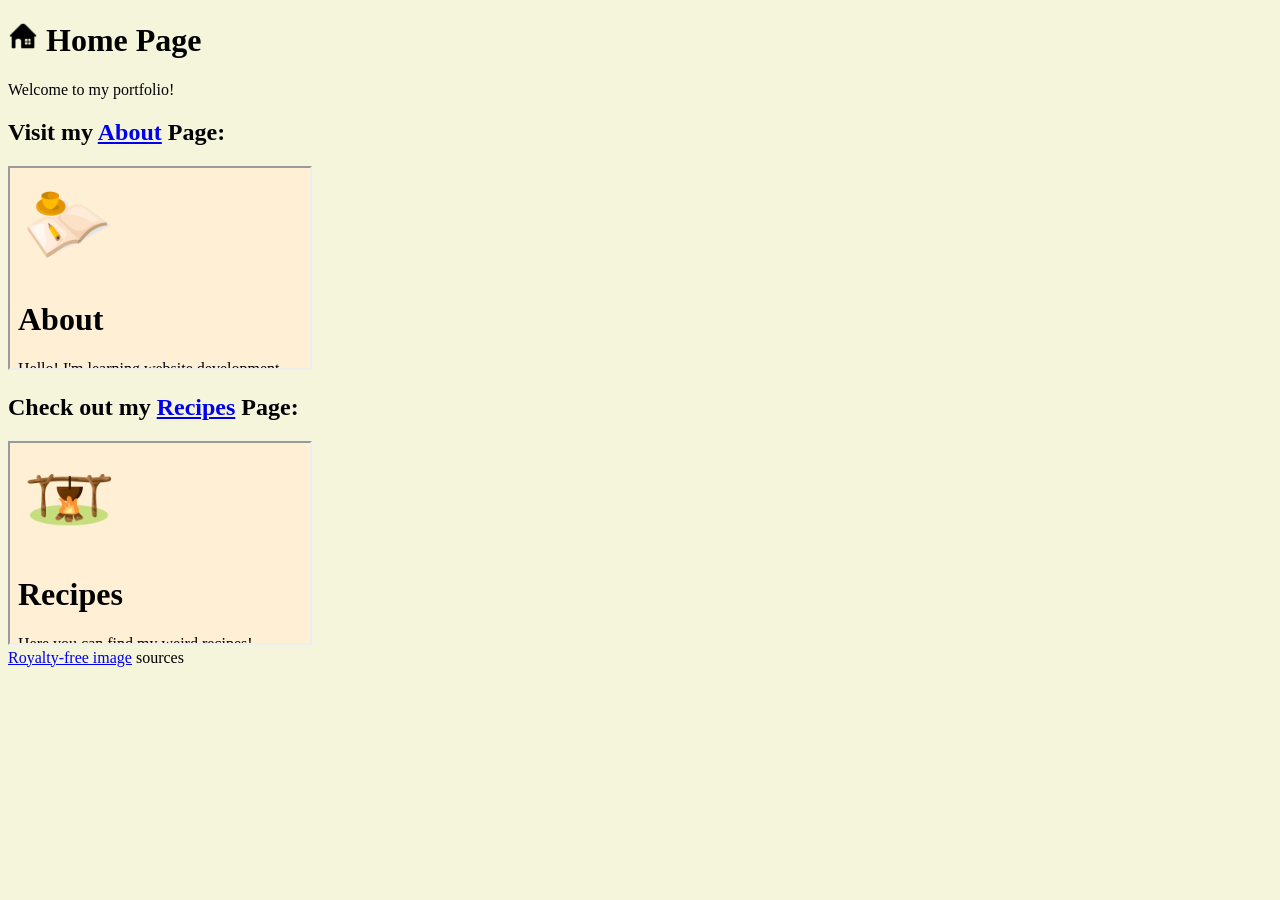
==== index.html @ ebf0cbc8 "Removed px and added alt text Changed the width and height to be number only and not specify px, bec" ====
<!DOCTYPE html>
<html lang="en">

<head>
  <meta charset="UTF-8">
  <meta name="viewport" content="width=device-width, initial-scale=1.0">
  <title>My Portfolio - Homepage</title>
  <style>
    body {
      background-color: beige;
    }
  </style>
</head>

<body>
  <header>
    <h1>
      <img src="./images/house-icon.png" alt="house icon" width="30">
      Home Page
    </h1>
    <p>Welcome to my portfolio!</p>
  </header>
  <main>
    <div>
      <h2>Visit my <a href="./about.html">About</a> Page:</h2>
      <iframe src="./about.html" width="300" height="200"></iframe>
    </div>
    <div>
      <h2>Check out my <a href="./recipes.html">Recipes</a> Page:</h2>
      <iframe src="./recipes.html" width="300" height="200"></iframe>
    </div>
  </main>
  <footer><a href="./sources.html">Royalty-free image</a> sources</footer>
</body>

</html>
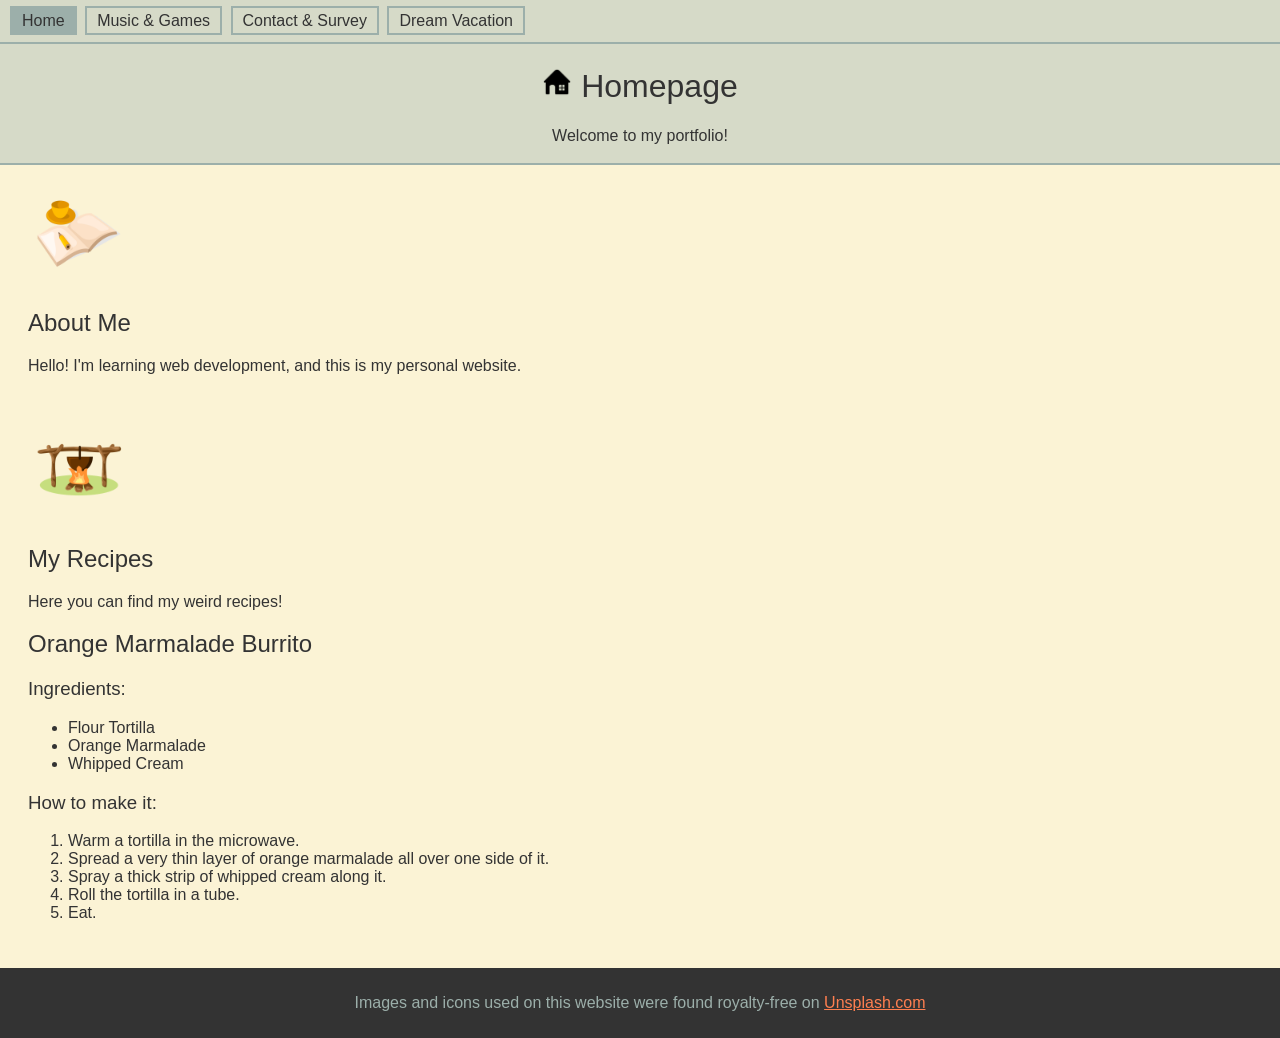
==== commit e3b35f9b: "V2: Linked 3 pages to site - Added 3 pages: Music/Games, Survey/Contact, and Vacation. - Added navba" ====
--- a/index.html
+++ b/index.html
@@ -4,33 +4,59 @@
 <head>
   <meta charset="UTF-8">
   <meta name="viewport" content="width=device-width, initial-scale=1.0">
-  <title>My Portfolio - Homepage</title>
-  <style>
-    body {
-      background-color: beige;
-    }
-  </style>
+  <title>Homepage - My Portfolio</title>
+  <link rel="stylesheet" href="./style.css">
 </head>
 
 <body>
-  <header>
+  <nav>
+    <a href="./index.html" class="nav-btns active">Home</a>
+    <a href="./music&games.html" class="nav-btns">Music & Games</a>
+    <a href="./contact&survey.html" class="nav-btns">Contact & Survey</a>
+    <a href="./dream-vacation.html" class="nav-btns">Dream Vacation</a>
+  </nav>
+  <header class="styled-header">
     <h1>
-      <img src="./images/house-icon.png" alt="house icon" width="30">
-      Home Page
+      <img src="./images/house-icon.png" alt="House icon" width="30">
+      Homepage
     </h1>
     <p>Welcome to my portfolio!</p>
   </header>
   <main>
-    <div>
-      <h2>Visit my <a href="./about.html">About</a> Page:</h2>
-      <iframe src="./about.html" width="300" height="200"></iframe>
-    </div>
-    <div>
-      <h2>Check out my <a href="./recipes.html">Recipes</a> Page:</h2>
+    <section class="spaced">
+      <img src="./images/notebook-and-pencil.png" alt="Notebook icon" width="100">
+      <h1>About Me</h1>
+      <p>Hello! I'm learning web development, and this is my personal website.</p>
+    </section>
+    <section class="spaced">
+      <img src="./images/cooking-campfire.png" alt="Cooking campfire icon" width="100">
+      <h1>My Recipes</h1>
+      <p>Here you can find my weird recipes!</p>
+
+      <h2>Orange Marmalade Burrito</h2>
+      <h3>Ingredients:</h3>
+      <ul>
+        <li>Flour Tortilla</li>
+        <li>Orange Marmalade</li>
+        <li>Whipped Cream</li>
+      </ul>
+      <h3>How to make it:</h3>
+      <ol>
+        <li>Warm a tortilla in the microwave.</li>
+        <li>Spread a very thin layer of orange marmalade all over one side of it.</li>
+        <li>Spray a thick strip of whipped cream along it.</li>
+        <li>Roll the tortilla in a tube.</li>
+        <li>Eat.</li>
+      </ol>
+    </section>
+    <!-- <section class="bordered-spaced-box" id="recipes">
+      <h2>Check Out My <a href="./recipes.html">Recipes</a>:</h2>
       <iframe src="./recipes.html" width="300" height="200"></iframe>
-    </div>
+    </section> -->
   </main>
-  <footer><a href="./sources.html">Royalty-free image</a> sources</footer>
+  <footer class="info-footer">
+    <p>Images and icons used on this website were found royalty-free on <a href="https://unsplash.com/" target="_blank">Unsplash.com</a></p>
+  </footer>
 </body>
 
 </html>
--- a/style.css
+++ b/style.css
@@ -0,0 +1,140 @@
+body {
+  background-color: rgb(251, 243, 213);
+  color: #333;
+  font-family: 'Gill Sans', 'Gill Sans MT', Calibri, 'Trebuchet MS', sans-serif;
+}
+h1, h2 {
+  font-weight: 100;
+}
+h3 {
+  font-weight: 100;
+}
+nav {
+  background-color: rgb(214, 218, 200);
+  width: 100%;
+  padding: 12px 8px;
+  margin: -8px;
+  text-align: left;
+}
+.nav-btns {
+  border: 2px solid rgb(156, 175, 170);
+  background-color: rgb(214, 218, 200);
+  color: #333;
+  padding: 4px 10px;
+  margin: 2px;
+  text-decoration: none;
+}
+.nav-btns:hover {
+  border: 2px solid rgb(214, 218, 200);
+  background-color: rgb(156, 175, 170);
+  color: #333;
+}
+nav .active {
+  border: 2px solid rgb(156, 175, 170);
+  background-color: rgb(156, 175, 170);
+  color: #333;
+}
+a {
+  color: coral;
+}
+
+form {
+  border: 2px solid rgb(156, 175, 170);
+  background-color: rgb(251, 243, 213);
+  color: #333;
+  padding: 20px;
+}
+input[type="range"] {
+  accent-color: rgb(156, 175, 170);;
+  margin: 10px 0px;
+  cursor: pointer;
+}
+input[type="text"], textarea {
+  background-color: rgb(214, 218, 200);
+  border: none;
+  color: black;
+  margin: 10px 0px;
+  font-family: Arial, Helvetica, sans-serif;
+  padding: 10px;
+}
+textarea {
+  min-width: fit-content;
+  max-width: 98%;
+  min-height: fit-content;
+  max-height: 400px;
+}
+input[type="submit"] {
+  background-color: rgb(156, 175, 170);
+  /* border: 2px solid rgb(251, 243, 213); */
+  border: none;
+  margin: 10px 0px;
+  padding: 8px 15px;
+  color: #333;
+  cursor: pointer;
+}
+
+.styled-header {
+  border-top: 2px solid rgb(156, 175, 170);
+  border-bottom: 2px solid rgb(156, 175, 170);
+  background-color: rgb(214, 218, 200);
+  color: #333;
+  padding: 2px 20px;
+  margin: 8px -8px;
+  text-align: center;
+}
+.styled-header > h1 {
+  font-weight: 100;
+}
+.img-container {
+  border: 10px solid #333;
+  background-color: rgb(214, 218, 200);
+  color: #333;
+  width: fit-content;
+  padding: 20px;
+  margin: 10px auto;
+}
+.img-container > * {
+  text-align: center;
+  font-weight: 100;
+  margin: 5px;
+}
+.bordered {
+  border: 2px solid #333;
+}
+.bordered-spaced-box {
+  margin: 10px auto;
+  padding: 20px;
+  background-color: rgb(214, 218, 200);
+  border: 2px solid rgb(156, 175, 170);
+}
+.img-row {
+  background-color: #333;
+  padding: 10px;
+  width: max-content;
+}
+
+.spaced {
+  padding: 10px;
+  margin: 10px;
+}
+.centered {
+  text-align: center;
+}
+#about {
+  width: fit-content;
+}
+#about > h1 {
+  margin-top: 0px;
+}
+#recipes {
+  width: fit-content;
+  margin: 10px;
+}
+
+.info-footer {
+  background-color: #333;
+  color: rgb(156, 175, 170);
+  padding: 10px;
+  margin: 20px -8px -8px -8px;
+  text-align: center;
+}
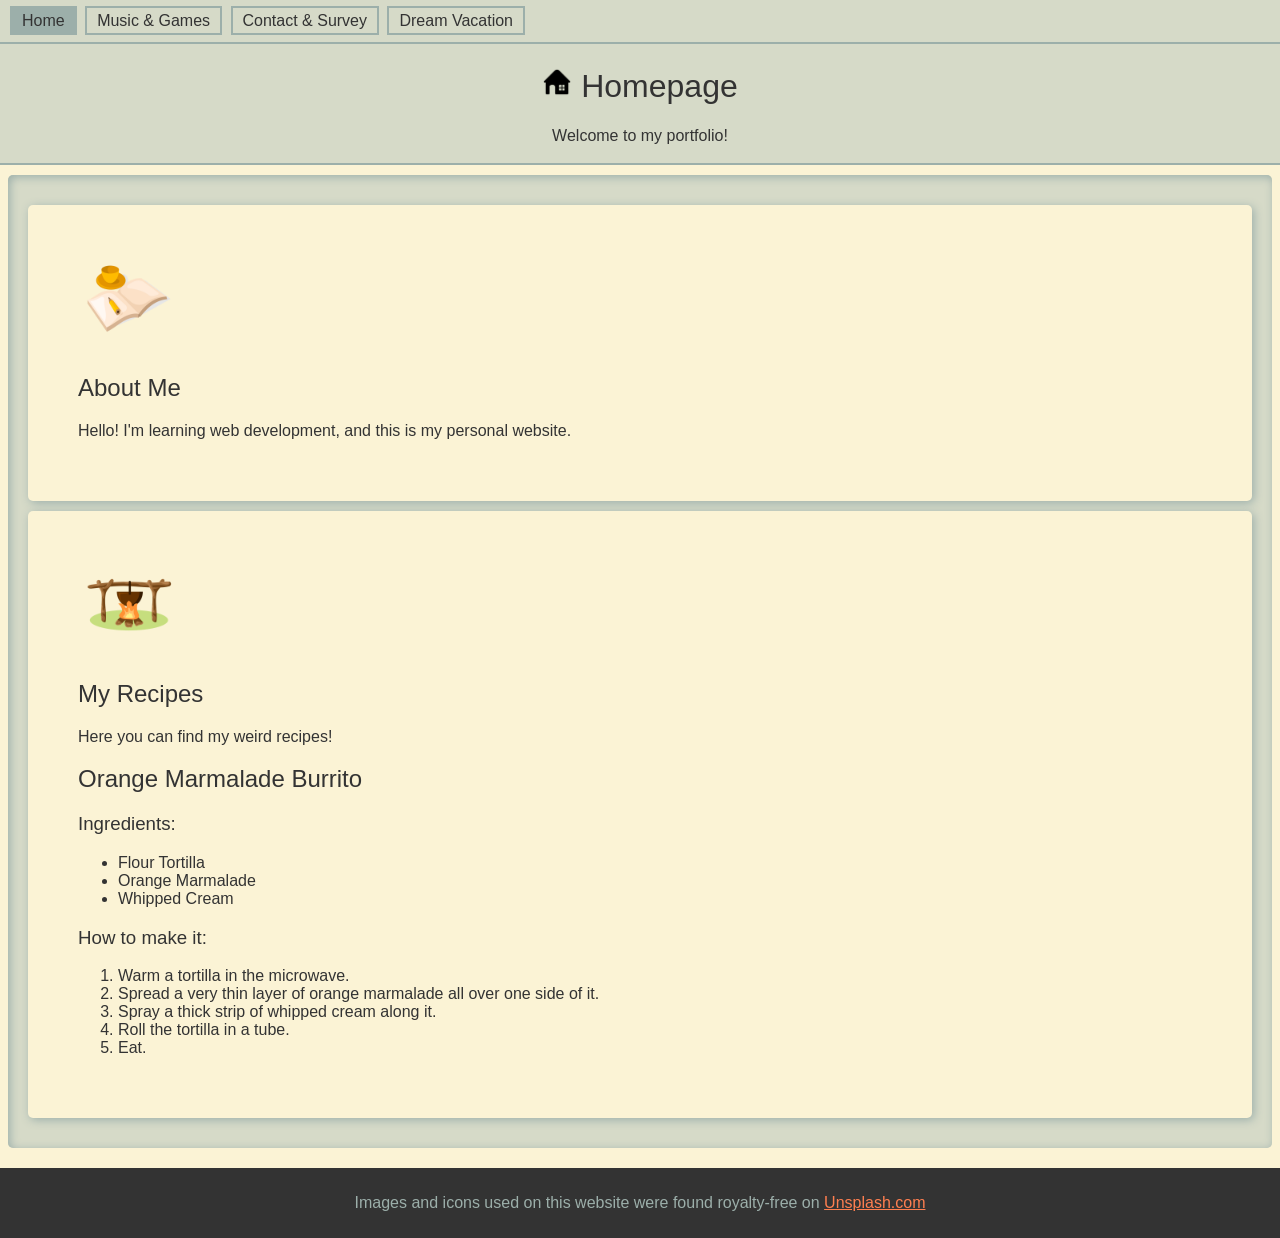
==== commit 05876664: "V3: Updated container styling Changed the styling for the containers holding the content, added some" ====
--- a/index.html
+++ b/index.html
@@ -11,9 +11,11 @@
 <body>
   <nav>
     <a href="./index.html" class="nav-btns active">Home</a>
-    <a href="./music&games.html" class="nav-btns">Music & Games</a>
-    <a href="./contact&survey.html" class="nav-btns">Contact & Survey</a>
+    <a href="./music&games.html" class="nav-btns">Music &amp; Games</a>
+    <a href="./contact&survey.html" class="nav-btns">Contact &amp; Survey</a>
     <a href="./dream-vacation.html" class="nav-btns">Dream Vacation</a>
+
+    <!-- <span>Welcome to my portfolio!</span> -->
   </nav>
   <header class="styled-header">
     <h1>
@@ -22,13 +24,13 @@
     </h1>
     <p>Welcome to my portfolio!</p>
   </header>
-  <main>
-    <section class="spaced">
+  <main class="bordered-spaced-box">
+    <section class="content-container">
       <img src="./images/notebook-and-pencil.png" alt="Notebook icon" width="100">
       <h1>About Me</h1>
-      <p>Hello! I'm learning web development, and this is my personal website.</p>
+      <p>Hello! I&#39;m learning web development, and this is my personal website.</p>
     </section>
-    <section class="spaced">
+    <section class="content-container">
       <img src="./images/cooking-campfire.png" alt="Cooking campfire icon" width="100">
       <h1>My Recipes</h1>
       <p>Here you can find my weird recipes!</p>
@@ -49,10 +51,6 @@
         <li>Eat.</li>
       </ol>
     </section>
-    <!-- <section class="bordered-spaced-box" id="recipes">
-      <h2>Check Out My <a href="./recipes.html">Recipes</a>:</h2>
-      <iframe src="./recipes.html" width="300" height="200"></iframe>
-    </section> -->
   </main>
   <footer class="info-footer">
     <p>Images and icons used on this website were found royalty-free on <a href="https://unsplash.com/" target="_blank">Unsplash.com</a></p>
--- a/style.css
+++ b/style.css
@@ -1,3 +1,4 @@
+/* General */
 body {
   background-color: rgb(251, 243, 213);
   color: #333;
@@ -9,6 +10,11 @@
 h3 {
   font-weight: 100;
 }
+a {
+  color: coral;
+}
+
+/* Navbar */
 nav {
   background-color: rgb(214, 218, 200);
   width: 100%;
@@ -34,20 +40,54 @@
   background-color: rgb(156, 175, 170);
   color: #333;
 }
-a {
-  color: coral;
+nav span {
+  background-color: #999;
+  border-left: 2px solid #333;
+  border-right: 2px solid #333;
+  color: #333;
+  padding: 5px 50px;
 }
 
+/* Title bar */
+.styled-header {
+  border-top: 2px solid rgb(156, 175, 170);
+  border-bottom: 2px solid rgb(156, 175, 170);
+  background-color: rgb(214, 218, 200);
+  color: #333;
+  padding: 2px 20px;
+  margin: 8px -8px;
+  text-align: center;
+}
+.styled-header > h1 {
+  font-weight: 100;
+}
+
+/* Content container */
+.bordered-spaced-box {
+  margin: 10px auto;
+  padding: 20px;
+  background-color: rgb(214, 218, 200);
+
+  /* border: 2px solid rgb(156, 175, 170); */
+  box-shadow: inset 2px 2px 10px rgb(156, 175, 170);
+  border-radius: 5px;
+}
+.content-container {
+  margin: 10px auto;
+  padding: 45px 50px;
+  background-color: rgb(251, 243, 213);
+
+  /* border: 2px double #887c4f; */
+  box-shadow: 2px 2px 10px rgb(156, 175, 170);
+  border-radius: 5px;
+}
+
+/* Form */
 form {
   border: 2px solid rgb(156, 175, 170);
   background-color: rgb(251, 243, 213);
   color: #333;
   padding: 20px;
-}
-input[type="range"] {
-  accent-color: rgb(156, 175, 170);;
-  margin: 10px 0px;
-  cursor: pointer;
 }
 input[type="text"], textarea {
   background-color: rgb(214, 218, 200);
@@ -63,6 +103,11 @@
   min-height: fit-content;
   max-height: 400px;
 }
+input[type="range"] {
+  accent-color: rgb(156, 175, 170);;
+  margin: 10px 0px;
+  cursor: pointer;
+}
 input[type="submit"] {
   background-color: rgb(156, 175, 170);
   /* border: 2px solid rgb(251, 243, 213); */
@@ -73,17 +118,21 @@
   cursor: pointer;
 }
 
-.styled-header {
-  border-top: 2px solid rgb(156, 175, 170);
-  border-bottom: 2px solid rgb(156, 175, 170);
-  background-color: rgb(214, 218, 200);
-  color: #333;
-  padding: 2px 20px;
-  margin: 8px -8px;
-  text-align: center;
+/* Image bordering */
+.main-img {
+  background-color: #333;
+  padding: 10px;
+  /* width: max-content; */
+  border-radius: 5px;
 }
-.styled-header > h1 {
-  font-weight: 100;
+.img-row {
+  background-color: #333;
+  padding: 10px;
+  border-radius: 5px;
+}
+.img-scroller {
+  overflow: auto;
+  white-space: nowrap;
 }
 .img-container {
   border: 10px solid #333;
@@ -98,21 +147,11 @@
   font-weight: 100;
   margin: 5px;
 }
+
+/* Ect */
 .bordered {
   border: 2px solid #333;
 }
-.bordered-spaced-box {
-  margin: 10px auto;
-  padding: 20px;
-  background-color: rgb(214, 218, 200);
-  border: 2px solid rgb(156, 175, 170);
-}
-.img-row {
-  background-color: #333;
-  padding: 10px;
-  width: max-content;
-}
-
 .spaced {
   padding: 10px;
   margin: 10px;
@@ -131,6 +170,7 @@
   margin: 10px;
 }
 
+/* Footer */
 .info-footer {
   background-color: #333;
   color: rgb(156, 175, 170);
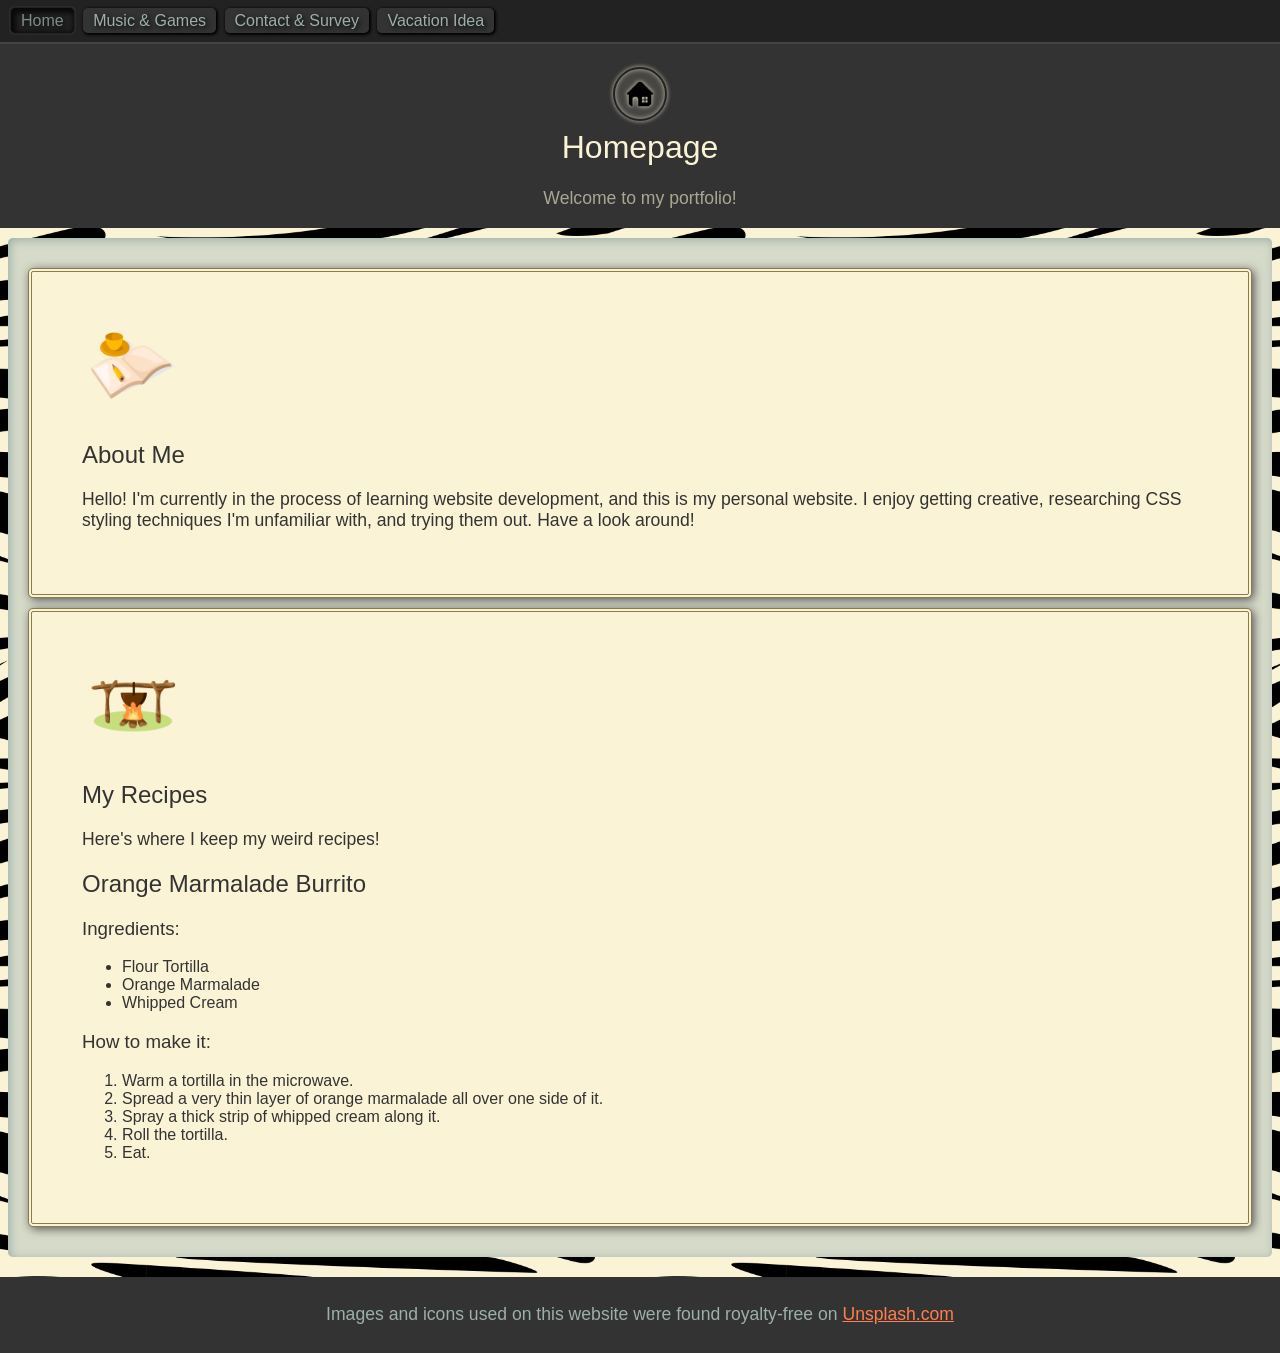
==== commit 8c9f39f9: "V3: Updated styling (zebra) Changed a bunch of styling: - Added zebra texture - Navbar styling chang" ====
--- a/index.html
+++ b/index.html
@@ -13,13 +13,11 @@
     <a href="./index.html" class="nav-btns active">Home</a>
     <a href="./music&games.html" class="nav-btns">Music &amp; Games</a>
     <a href="./contact&survey.html" class="nav-btns">Contact &amp; Survey</a>
-    <a href="./dream-vacation.html" class="nav-btns">Dream Vacation</a>
-
-    <!-- <span>Welcome to my portfolio!</span> -->
+    <a href="./vacation-idea.html" class="nav-btns">Vacation Idea</a>
   </nav>
   <header class="styled-header">
     <h1>
-      <img src="./images/house-icon.png" alt="House icon" width="30">
+      <img src="./images/house-icon.png" alt="House icon" width="30"> <br>
       Homepage
     </h1>
     <p>Welcome to my portfolio!</p>
@@ -28,12 +26,12 @@
     <section class="content-container">
       <img src="./images/notebook-and-pencil.png" alt="Notebook icon" width="100">
       <h1>About Me</h1>
-      <p>Hello! I&#39;m learning web development, and this is my personal website.</p>
+      <p>Hello! I&#39;m currently in the process of learning website development, and this is my personal website. I enjoy getting creative, researching CSS styling techniques I&#39;m unfamiliar with, and trying them out. Have a look around!</p>
     </section>
     <section class="content-container">
       <img src="./images/cooking-campfire.png" alt="Cooking campfire icon" width="100">
       <h1>My Recipes</h1>
-      <p>Here you can find my weird recipes!</p>
+      <p>Here&#39;s where I keep my weird recipes!</p>
 
       <h2>Orange Marmalade Burrito</h2>
       <h3>Ingredients:</h3>
@@ -47,7 +45,7 @@
         <li>Warm a tortilla in the microwave.</li>
         <li>Spread a very thin layer of orange marmalade all over one side of it.</li>
         <li>Spray a thick strip of whipped cream along it.</li>
-        <li>Roll the tortilla in a tube.</li>
+        <li>Roll the tortilla.</li>
         <li>Eat.</li>
       </ol>
     </section>
--- a/style.css
+++ b/style.css
@@ -1,8 +1,21 @@
+/* Variables */
+:root {
+  --nav-color: #222;
+  --sub-nav-color: #333;
+  --main-color: rgb(251, 243, 213);
+  --backdrop-color: rgb(214, 218, 200);
+  --third-color: rgb(156, 175, 170);
+  --accent-color: coral;
+}
+
 /* General */
 body {
-  background-color: rgb(251, 243, 213);
-  color: #333;
+  background-color: var(--main-color);
+  color: var(--sub-nav-color);
   font-family: 'Gill Sans', 'Gill Sans MT', Calibri, 'Trebuchet MS', sans-serif;
+
+  background-image: url('./images/zebra-texture.png');
+  background-size: contain;
 }
 h1, h2 {
   font-weight: 100;
@@ -11,86 +24,110 @@
   font-weight: 100;
 }
 a {
-  color: coral;
+  color: var(--accent-color);
+}
+p {
+  font-size: 110%;
 }
 
 /* Navbar */
 nav {
-  background-color: rgb(214, 218, 200);
+  /* background-color: rgb(214, 218, 200); */
   width: 100%;
   padding: 12px 8px;
   margin: -8px;
   text-align: left;
+
+  background-color: var(--nav-color);
+  text-shadow: 2px 2px 5px black;
+
+  border-bottom: 2px solid #444;
 }
 .nav-btns {
-  border: 2px solid rgb(156, 175, 170);
-  background-color: rgb(214, 218, 200);
-  color: #333;
+  /* border: 1px solid rgb(156, 175, 170); */
+  background-color: var(--sub-nav-color);
+  color: var(--third-color);
   padding: 4px 10px;
   margin: 2px;
   text-decoration: none;
+
+  border-radius: 5px;
+  /* box-shadow: 1px 1px 1px rgb(156, 175, 170); */
+  box-shadow: 1px 1px 3px 1px black;
 }
 .nav-btns:hover {
-  border: 2px solid rgb(214, 218, 200);
-  background-color: rgb(156, 175, 170);
-  color: #333;
+  /* border: 1px solid coral; */
+  /* background-color: rgb(156, 175, 170);
+  color: #333; */
+
 }
 nav .active {
-  border: 2px solid rgb(156, 175, 170);
-  background-color: rgb(156, 175, 170);
-  color: #333;
-}
-nav span {
-  background-color: #999;
-  border-left: 2px solid #333;
-  border-right: 2px solid #333;
-  color: #333;
-  padding: 5px 50px;
+  border: 1px solid var(--nav-color);
+  background-color: var(--nav-color);
+  color: var(--third-color);
+  opacity: 75%;
+
+  box-shadow: inset 2px 2px 5px 3px black, 0px 0px 1px;
+  /* text-shadow: 0px 0px 5px cyan; */
 }
 
 /* Title bar */
 .styled-header {
-  border-top: 2px solid rgb(156, 175, 170);
-  border-bottom: 2px solid rgb(156, 175, 170);
-  background-color: rgb(214, 218, 200);
-  color: #333;
+  /* border-top: 1px solid #222; */
+  /* border-bottom: 1px solid rgb(156, 175, 170, .5); */
+  /* background-color: rgb(214, 218, 200); */
+  /* color: #333; */
   padding: 2px 20px;
   margin: 8px -8px;
   text-align: center;
+
+  background-color: var(--sub-nav-color);
 }
 .styled-header > h1 {
   font-weight: 100;
+  color: var(--main-color);
+}
+.styled-header img {
+  background-color: rgb(251, 243, 213, .05);
+  filter: drop-shadow(0px 0px 2px var(--main-color));
+  padding: 10px;
+  border-radius: 50%;
+  border: 2px solid var(--nav-color);
+}
+.styled-header > p {
+  color: var(--main-color);
+  opacity: 60%;
 }
 
 /* Content container */
 .bordered-spaced-box {
   margin: 10px auto;
   padding: 20px;
-  background-color: rgb(214, 218, 200);
+  background-color: var(--backdrop-color);
 
   /* border: 2px solid rgb(156, 175, 170); */
-  box-shadow: inset 2px 2px 10px rgb(156, 175, 170);
+  box-shadow: inset 2px 2px 10px var(--third-color);
   border-radius: 5px;
 }
 .content-container {
   margin: 10px auto;
   padding: 45px 50px;
-  background-color: rgb(251, 243, 213);
-
-  /* border: 2px double #887c4f; */
-  box-shadow: 2px 2px 10px rgb(156, 175, 170);
+  background-color: var(--main-color);
+
+  border: 4px double #887c4f;
+  box-shadow: 2px 2px 10px #555;
   border-radius: 5px;
 }
 
 /* Form */
 form {
-  border: 2px solid rgb(156, 175, 170);
-  background-color: rgb(251, 243, 213);
-  color: #333;
+  border: 2px solid var(--third-color);
+  background-color: var(--main-color);
+  color: var(--sub-nav-color);
   padding: 20px;
 }
 input[type="text"], textarea {
-  background-color: rgb(214, 218, 200);
+  background-color: var(--backdrop-color);
   border: none;
   color: black;
   margin: 10px 0px;
@@ -104,29 +141,41 @@
   max-height: 400px;
 }
 input[type="range"] {
-  accent-color: rgb(156, 175, 170);;
+  accent-color: var(--third-color);
   margin: 10px 0px;
   cursor: pointer;
 }
 input[type="submit"] {
-  background-color: rgb(156, 175, 170);
+  background-color: var(--third-color);
   /* border: 2px solid rgb(251, 243, 213); */
   border: none;
   margin: 10px 0px;
   padding: 8px 15px;
-  color: #333;
+  color: var(--sub-nav-color);
   cursor: pointer;
 }
 
-/* Image bordering */
+/* Image containers */
 .main-img {
-  background-color: #333;
-  padding: 10px;
-  /* width: max-content; */
-  border-radius: 5px;
+  background-color: var(--sub-nav-color);
+  padding: 10px;
+  border-radius: 5px;
+}
+.img-container {
+  border: 10px solid var(--sub-nav-color);
+  background-color: var(--backdrop-color);
+  color: var(--sub-nav-color);
+  width: fit-content;
+  padding: 20px;
+  margin: 10px auto;
+}
+.img-container > * {
+  text-align: center;
+  font-weight: 100;
+  margin: 5px;
 }
 .img-row {
-  background-color: #333;
+  background-color: var(--sub-nav-color);
   padding: 10px;
   border-radius: 5px;
 }
@@ -134,23 +183,10 @@
   overflow: auto;
   white-space: nowrap;
 }
-.img-container {
-  border: 10px solid #333;
-  background-color: rgb(214, 218, 200);
-  color: #333;
-  width: fit-content;
-  padding: 20px;
-  margin: 10px auto;
-}
-.img-container > * {
-  text-align: center;
-  font-weight: 100;
-  margin: 5px;
-}
 
 /* Ect */
 .bordered {
-  border: 2px solid #333;
+  border: 2px solid var(--sub-nav-color);
 }
 .spaced {
   padding: 10px;
@@ -172,8 +208,8 @@
 
 /* Footer */
 .info-footer {
-  background-color: #333;
-  color: rgb(156, 175, 170);
+  background-color: var(--sub-nav-color);
+  color: var(--third-color);
   padding: 10px;
   margin: 20px -8px -8px -8px;
   text-align: center;
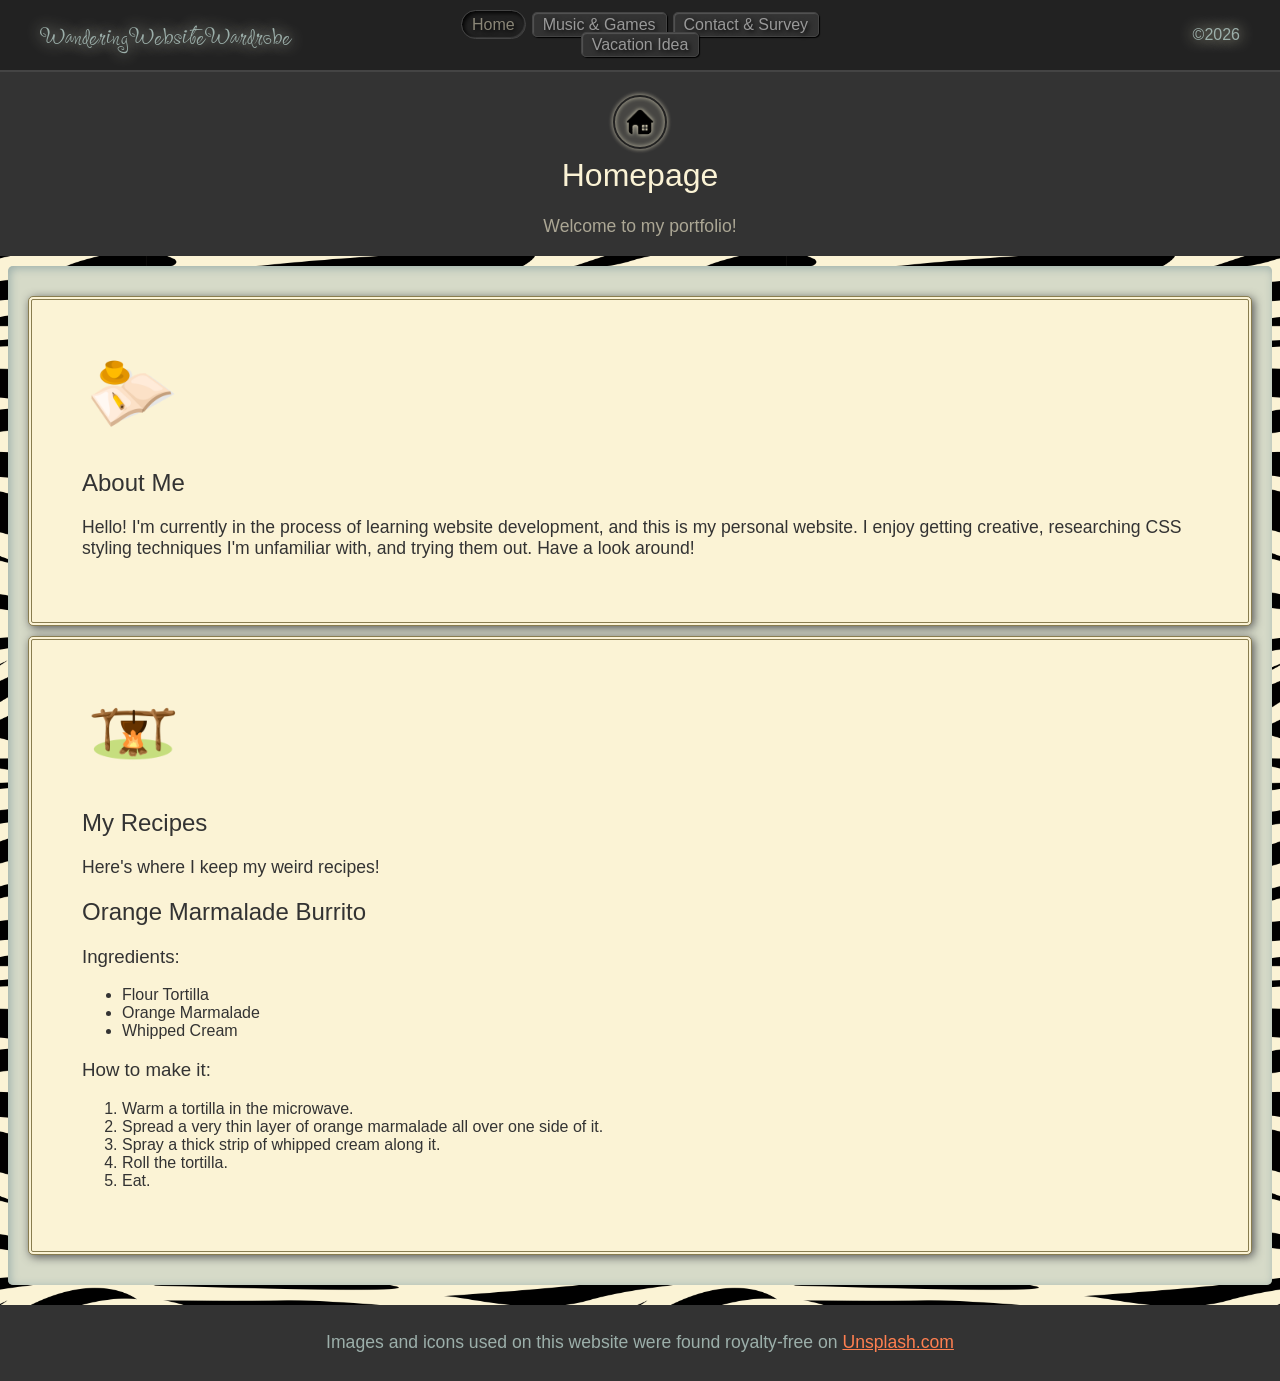
==== commit 89d3738f: "Updated navbar - Added website name and copyright to navbar. - Adjusted navbar styling." ====
--- a/index.html
+++ b/index.html
@@ -10,10 +10,14 @@
 
 <body>
   <nav>
-    <a href="./index.html" class="nav-btns active">Home</a>
-    <a href="./music&games.html" class="nav-btns">Music &amp; Games</a>
-    <a href="./contact&survey.html" class="nav-btns">Contact &amp; Survey</a>
-    <a href="./vacation-idea.html" class="nav-btns">Vacation Idea</a>
+    <span id="website-name">WanderingWebsiteWardrobe</span>
+    <ul>
+      <li><a href="./index.html" class="nav-btns active">Home</a></li>
+      <li><a href="./music&games.html" class="nav-btns">Music &amp; Games</a></li>
+      <li><a href="./contact&survey.html" class="nav-btns">Contact &amp; Survey</a></li>
+      <li><a href="./vacation-idea.html" class="nav-btns">Vacation Idea</a></li>
+    </ul>
+    <span id="copyright">&copy;2026</span>
   </nav>
   <header class="styled-header">
     <h1>
--- a/style.css
+++ b/style.css
@@ -8,6 +8,12 @@
   --accent-color: coral;
 }
 
+/* Fonts */
+@font-face {
+  font-family: Ole;
+  src: url('./Ole/Ole-Regular.ttf');
+}
+
 /* General */
 body {
   background-color: var(--main-color);
@@ -32,43 +38,79 @@
 
 /* Navbar */
 nav {
-  /* background-color: rgb(214, 218, 200); */
-  width: 100%;
-  padding: 12px 8px;
+  box-sizing: border-box;
+  display: flex;
+  flex-wrap: wrap;
+  justify-content: space-between;
+  align-items: center;
+  
+  /* width: 100%; */
+  /* padding: 8px; */
   margin: -8px;
-  text-align: left;
 
   background-color: var(--nav-color);
   text-shadow: 2px 2px 5px black;
 
   border-bottom: 2px solid #444;
 }
+nav ul {
+  display: flex;
+  flex-wrap: wrap;
+  flex: 1;
+  justify-content: center;
+  gap: 2px;
+  margin: 16px 0px;
+  padding: 0px;
+  list-style-type: none;
+}
 .nav-btns {
-  /* border: 1px solid rgb(156, 175, 170); */
-  background-color: var(--sub-nav-color);
-  color: var(--third-color);
-  padding: 4px 10px;
+  border: 1px solid #444;
+  background-color: var(--sub-nav-color);
+  color: #999;
+  padding: 3px 10px;
   margin: 2px;
   text-decoration: none;
 
   border-radius: 5px;
   /* box-shadow: 1px 1px 1px rgb(156, 175, 170); */
-  box-shadow: 1px 1px 3px 1px black;
+  box-shadow: inset 1px 1px 1px #555, 1px 1px 1px black;
 }
 .nav-btns:hover {
-  /* border: 1px solid coral; */
+  /* border: 1px solid rgb(251, 243, 213); */
   /* background-color: rgb(156, 175, 170);
   color: #333; */
-
 }
 nav .active {
-  border: 1px solid var(--nav-color);
+  /* border: 1px solid #444; */
   background-color: var(--nav-color);
-  color: var(--third-color);
-  opacity: 75%;
-
-  box-shadow: inset 2px 2px 5px 3px black, 0px 0px 1px;
-  /* text-shadow: 0px 0px 5px cyan; */
+  color: rgb(251, 243, 213, .5);
+  /* text-shadow: 1px 1px 15px coral; */
+  /* opacity: 75%; */
+  padding: 5px 10px;
+  border-radius: 50px;
+
+  box-shadow: inset 2px 2px 5px black, inset -1px -1px 1px #444;
+}
+nav #website-name {
+  flex: 1;
+  text-align: left;
+  padding: 4px 40px;
+
+  font-family: Ole;
+  font-size: xx-large;
+  color: rgb(156, 175, 170);
+  text-shadow: 0px 0px 15px rgb(214, 218, 200);
+}
+nav #copyright {
+  flex: 1;
+  text-align: right;
+  padding: 4px 40px;
+
+  font-family: 'Gill Sans', 'Gill Sans MT', Calibri, 'Trebuchet MS', sans-serif;
+  font-size: medium;
+  font-weight: 100;
+  color: rgb(156, 175, 170);
+  text-shadow: 0px 0px 15px rgb(251, 243, 213);
 }
 
 /* Title bar */
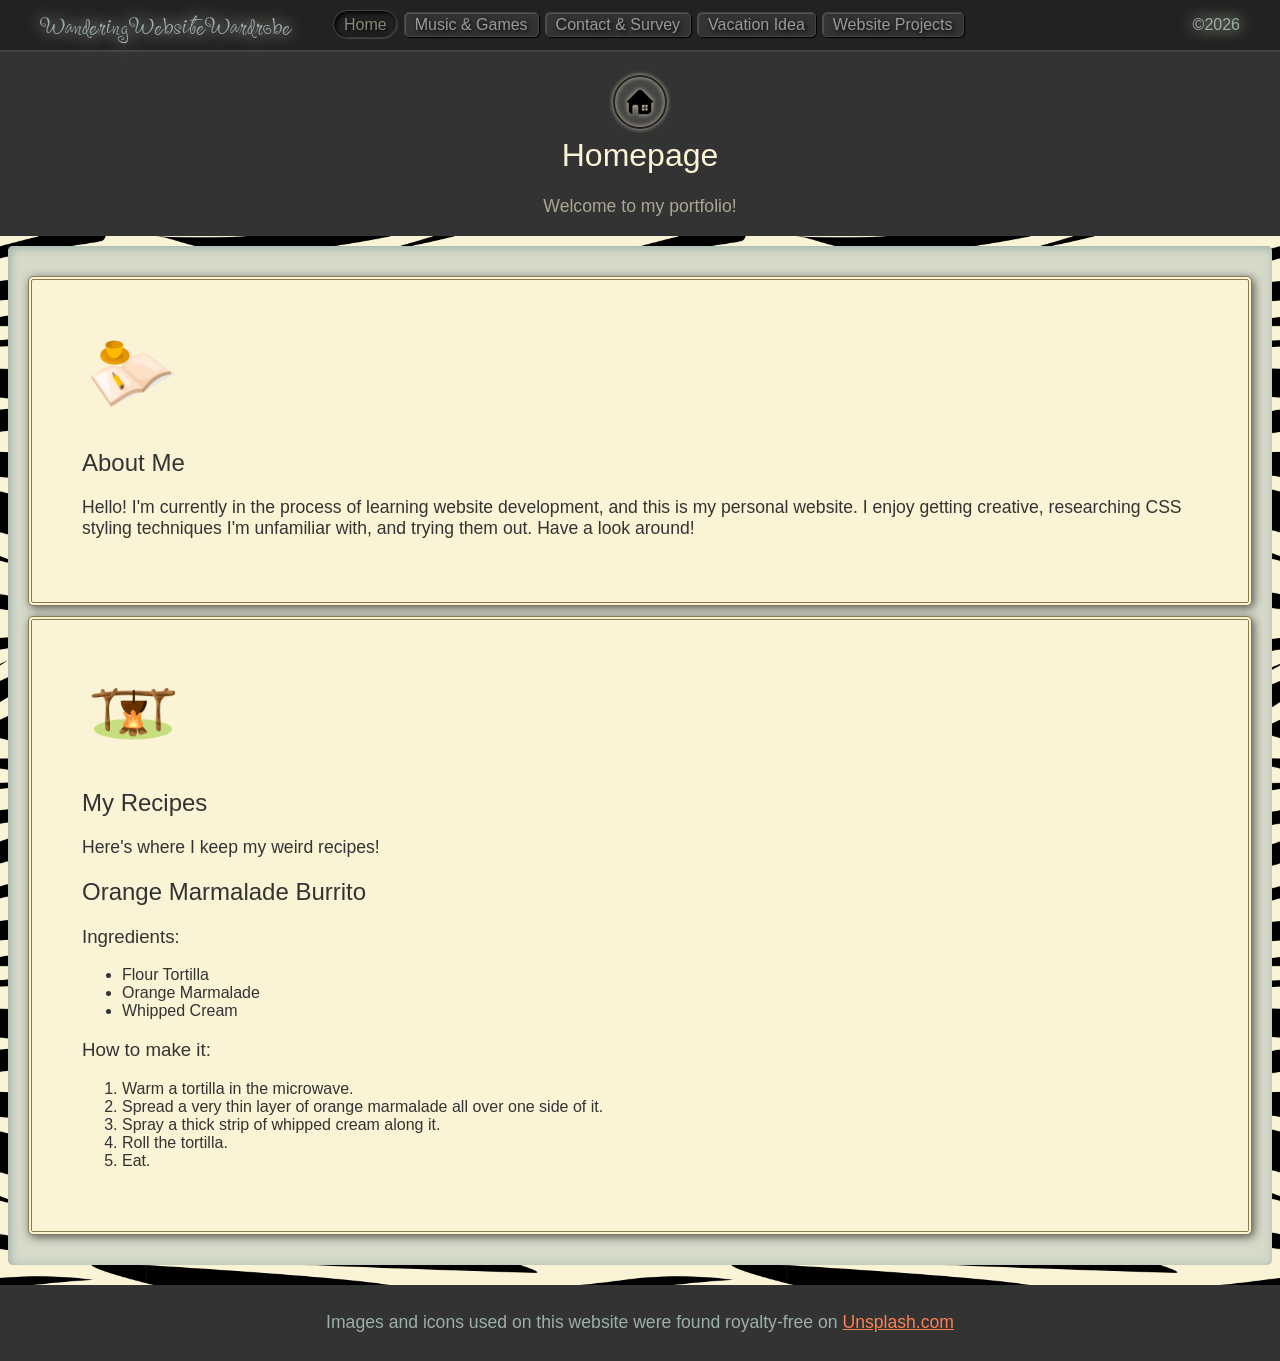
==== commit 20add342: "Added Website-projects page - Created Website-projects page - Added Website Recreation project to we" ====
--- a/index.html
+++ b/index.html
@@ -16,6 +16,7 @@
       <li><a href="./music&games.html" class="nav-btns">Music &amp; Games</a></li>
       <li><a href="./contact&survey.html" class="nav-btns">Contact &amp; Survey</a></li>
       <li><a href="./vacation-idea.html" class="nav-btns">Vacation Idea</a></li>
+      <li><a href="./web-projects.html" class="nav-btns">Website Projects</a></li>
     </ul>
     <span id="copyright">&copy;2026</span>
   </nav>
--- a/style.css
+++ b/style.css
@@ -1,3 +1,10 @@
+/*
+Light-orange: #EFBC9B / rgb(239, 188, 155)
+Light-yellow: #FBF3D5 / rgb(251, 243, 213)
+Light-green: #D6DAC8 / rgb(214, 218, 200)
+Dark-green: #9CAFAA / rgb(156, 175, 170)
+*/
+
 /* Variables */
 :root {
   --nav-color: #222;
@@ -23,6 +30,9 @@
   background-image: url('./images/zebra-texture.png');
   background-size: contain;
 }
+main {
+  min-height: 80vh;
+}
 h1, h2 {
   font-weight: 100;
 }
@@ -35,28 +45,28 @@
 p {
   font-size: 110%;
 }
+iframe {
+  transform: scale(0.5);
+  width: 100%;
+  height: auto;
+}
 
 /* Navbar */
 nav {
-  box-sizing: border-box;
   display: flex;
   flex-wrap: wrap;
   justify-content: space-between;
-  align-items: center;
-  
-  /* width: 100%; */
-  /* padding: 8px; */
+  align-items: center;  
   margin: -8px;
 
   background-color: var(--nav-color);
   text-shadow: 2px 2px 5px black;
-
   border-bottom: 2px solid #444;
 }
 nav ul {
   display: flex;
   flex-wrap: wrap;
-  flex: 1;
+  /* flex: 1; */
   justify-content: center;
   gap: 2px;
   margin: 16px 0px;
@@ -64,16 +74,14 @@
   list-style-type: none;
 }
 .nav-btns {
-  border: 1px solid #444;
-  background-color: var(--sub-nav-color);
-  color: #999;
   padding: 3px 10px;
   margin: 2px;
+  border: 1px solid #444;
+  border-radius: 5px;
+  background-color: var(--sub-nav-color);
+  box-shadow: inset 1px 1px 1px #555, 1px 1px 1px black;
+  color: #999;
   text-decoration: none;
-
-  border-radius: 5px;
-  /* box-shadow: 1px 1px 1px rgb(156, 175, 170); */
-  box-shadow: inset 1px 1px 1px #555, 1px 1px 1px black;
 }
 .nav-btns:hover {
   /* border: 1px solid rgb(251, 243, 213); */
@@ -92,7 +100,10 @@
   box-shadow: inset 2px 2px 5px black, inset -1px -1px 1px #444;
 }
 nav #website-name {
-  flex: 1;
+  /* flex: 1 0 0; */
+  flex-grow: 1;
+  flex-shrink: 0;
+  flex-basis: 0;
   text-align: left;
   padding: 4px 40px;
 
@@ -255,4 +266,51 @@
   padding: 10px;
   margin: 20px -8px -8px -8px;
   text-align: center;
+}
+
+/* Extra */
+.tab {
+  background-color: #444;
+  color: rgb(251, 243, 213);
+  border: 5px solid #333;
+  border-radius: 50px 50px 0px 0px;
+  font-family: 'Lucida Sans', 'Lucida Sans Regular', 'Lucida Grande', 'Lucida Sans Unicode', Geneva, Verdana, sans-serif;
+  font-weight: normal;
+  font-variant: small-caps;
+  letter-spacing: 2px;
+  /* margin: 2%; */
+  padding: 2% 5%;
+  margin-bottom: -20px;
+  width: max-content;
+}
+.img-group {
+  display: flex;
+}
+.bold-styling .site-img {
+  border: 5px solid #333;
+  border-radius: 20px;
+}
+.scroll-img-container {
+  height: 400px;
+  overflow: auto;
+  border: 5px solid #333;
+  border-radius: 20px;
+}
+.scroll-img {
+  object-fit: cover;
+}
+.bold-styling a {
+  background-color: #333;
+  color: rgb(251, 243, 213);
+  border-radius: 0px 0px 20px 20px;
+  font-family: 'Lucida Sans', 'Lucida Sans Regular', 'Lucida Grande', 'Lucida Sans Unicode', Geneva, Verdana, sans-serif;
+  font-size: 150%;
+  font-variant: small-caps;
+  padding: 5px 20px;
+  margin: 10px;
+  text-align: center;
+  text-decoration: none;
+}
+.bold-styling a:hover {
+  color: coral;
 }
